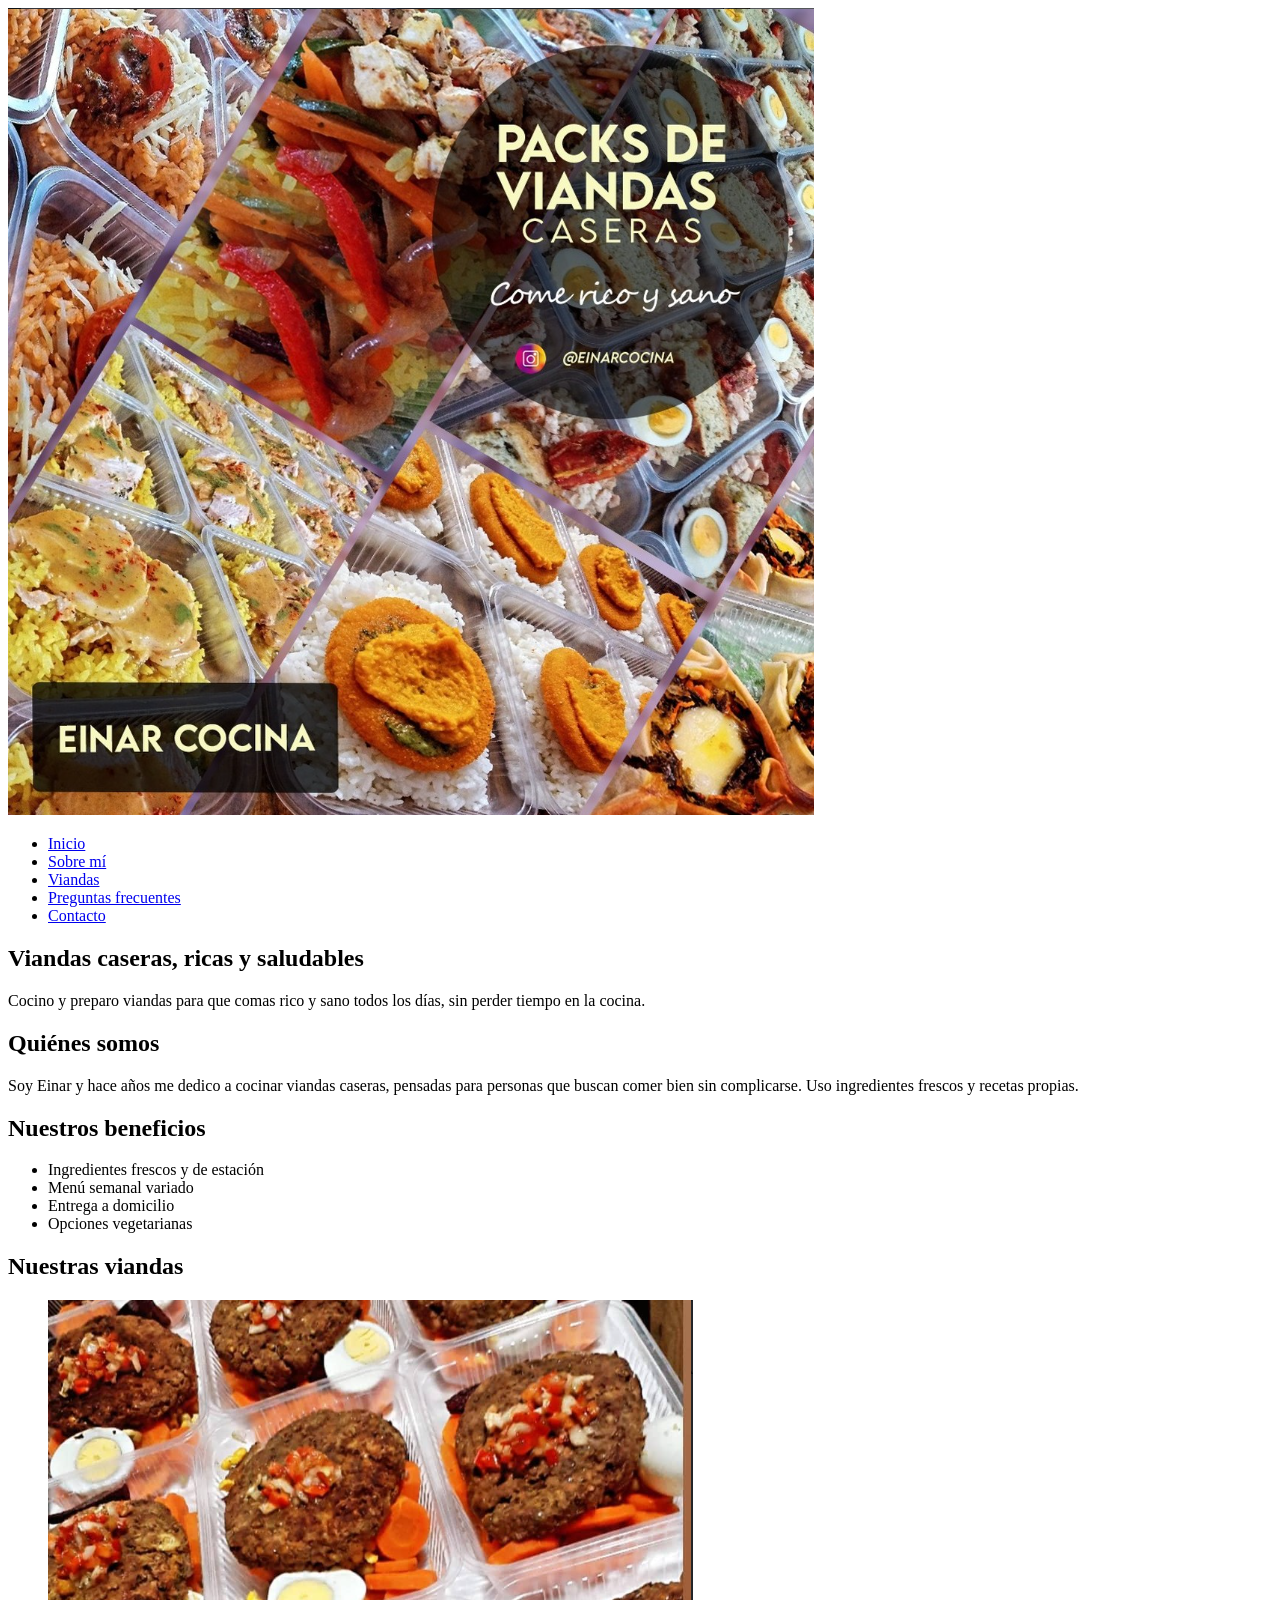
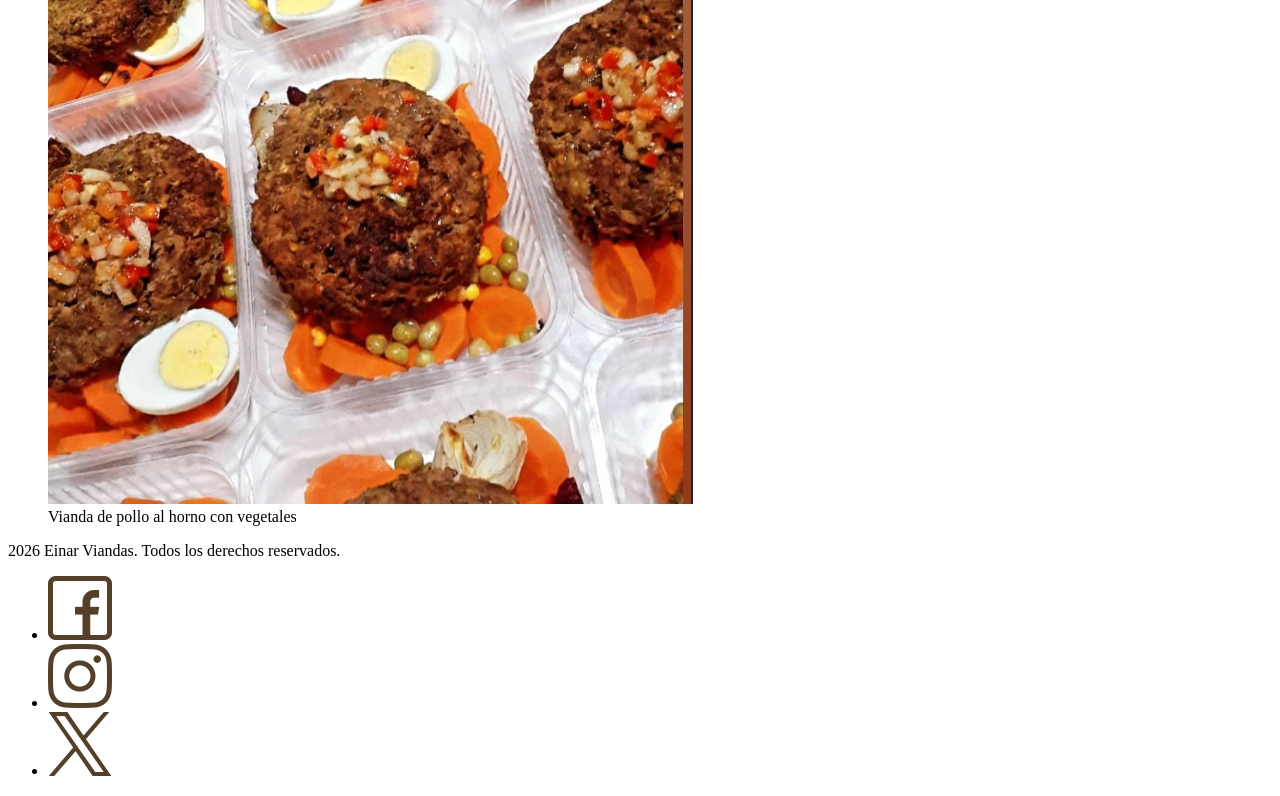
==== Pre-entrega 1/index.html @ c044aa1f "Cambios en la entrega 1" ====
<!DOCTYPE html>
<html lang="es">
<head>
    <meta charset="UTF-8">
    <meta name="viewport" content="width=device-width, initial-scale=1.0">
    <title>Einar Viandas | Inicio</title>
</head>
<body>
    <header>
        <a href="index.html">
            <img src="img/logoeinar.png" alt="Logo de Einar Viandas">
        </a>
        <nav>
            <ul>
                <li><a href="#">Inicio</a></li>
                <li><a href="./pages/nosotros.html">Sobre mí</a></li>
                <li><a href="./pages/viandas.html">Viandas</a></li>
                <li><a href="./pages/preguntas-frecuentes.html">Preguntas frecuentes</a></li>
                <li><a href="./pages/contacto.html">Contacto</a></li>
            </ul>
        </nav>
    </header>

    <main>
        <section>
            <h1>Viandas caseras, ricas y saludables</h1>
            <p>Cocino y preparo viandas para que comas rico y sano todos los días, sin perder tiempo en la cocina.</p>
        </section>

        <section>
            <h2>Quiénes somos</h2>
            <p>Soy Einar y hace años me dedico a cocinar viandas caseras, pensadas para personas que buscan comer bien sin complicarse. Uso ingredientes frescos y recetas propias.</p>
        </section>

        <section>
            <h2>Nuestros beneficios</h2>
            <ul>
                <li>Ingredientes frescos y de estación</li>
                <li>Menú semanal variado</li>
                <li>Entrega a domicilio</li>
                <li>Opciones vegetarianas</li>
            </ul>
        </section>

        <section>
            <h2>Nuestras viandas</h2>
            <figure>
                <img src="./img/vianda1.png" alt="Vianda de pollo al horno con vegetales">
                <figcaption>Vianda de pollo al horno con vegetales</figcaption>
            </figure>
        </section>
    </main>

    <footer>
        <p>2026 Einar Viandas. Todos los derechos reservados.</p>
        <ul>
            <li><a href="https://www.facebook.com/" target="_blank"><img src="img/facebook.png" alt="Facebook"></a></li>
            <li><a href="https://www.instagram.com/" target="_blank"><img src="img/instagram.png" alt="Instagram"></a></li>
            <li><a href="https://www.x.com/" target="_blank"><img src="img/x.png" alt="X (Twitter)"></a></li>
        </ul>
    </footer>
</body>
</html>
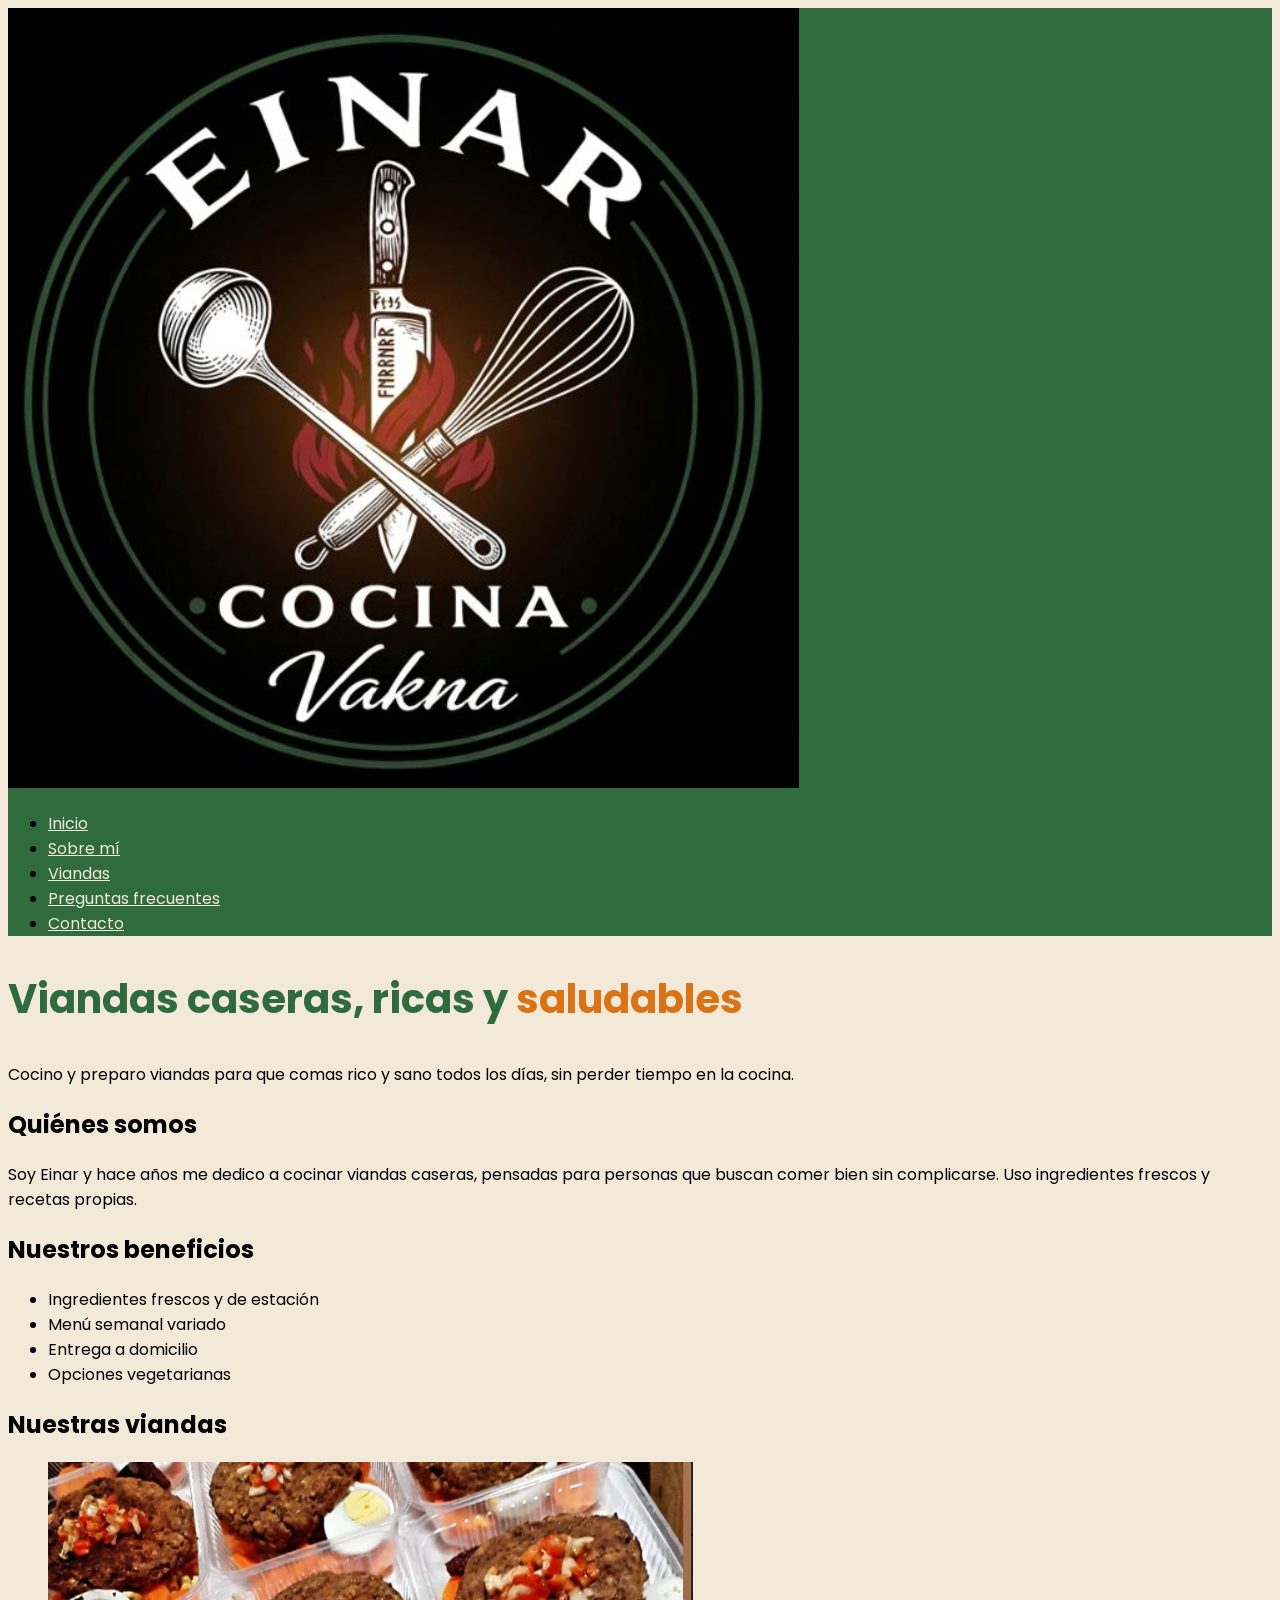
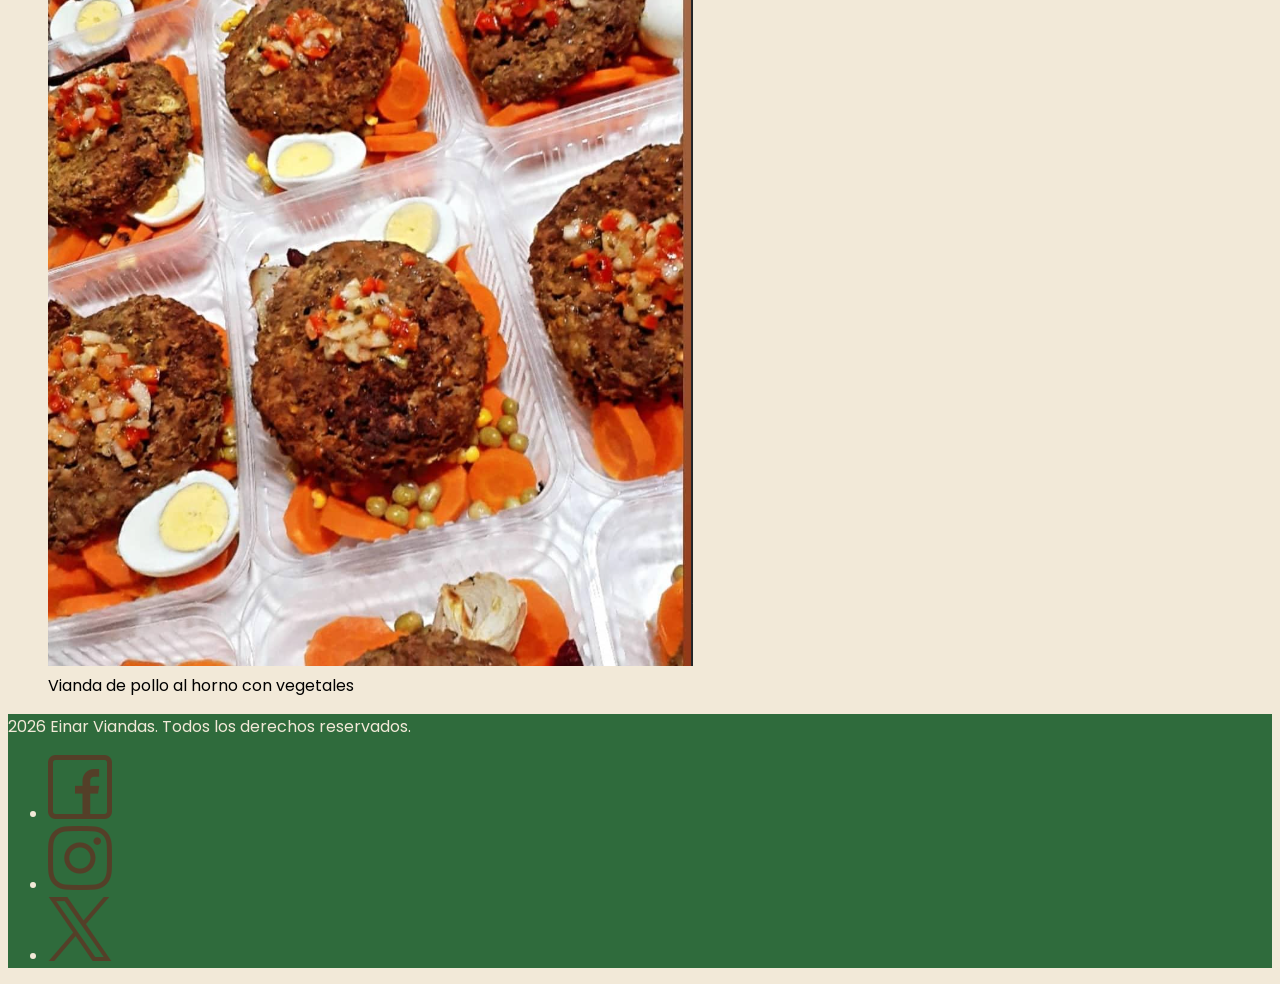
==== commit 69a38111: "Pre-entrega 2: estilizacion visual con CSS - Vincula styles.css y Google Fonts (Poppins) en las 5 pa" ====
--- a/Pre-entrega 1/index.html
+++ b/Pre-entrega 1/index.html
@@ -4,9 +4,11 @@
     <meta charset="UTF-8">
     <meta name="viewport" content="width=device-width, initial-scale=1.0">
     <title>Einar Viandas | Inicio</title>
+    <link rel="stylesheet" href="https://fonts.googleapis.com/css2?family=Poppins:wght@400;700&display=swap">
+    <link rel="stylesheet" href="css/styles.css">
 </head>
 <body>
-    <header>
+    <header class="encabezado">
         <a href="index.html">
             <img src="img/logoeinar.png" alt="Logo de Einar Viandas">
         </a>
@@ -23,7 +25,7 @@
 
     <main>
         <section>
-            <h1>Viandas caseras, ricas y saludables</h1>
+            <h1 class="titulo">Viandas caseras, ricas y <span class="texto-naranja">saludables</span></h1>
             <p>Cocino y preparo viandas para que comas rico y sano todos los días, sin perder tiempo en la cocina.</p>
         </section>
 
@@ -51,7 +53,7 @@
         </section>
     </main>
 
-    <footer>
+    <footer class="pie">
         <p>2026 Einar Viandas. Todos los derechos reservados.</p>
         <ul>
             <li><a href="https://www.facebook.com/" target="_blank"><img src="img/facebook.png" alt="Facebook"></a></li>
--- a/Pre-entrega 1/css/styles.css
+++ b/Pre-entrega 1/css/styles.css
@@ -0,0 +1,32 @@
+/* ===== Tipografía ===== */
+body {
+    font-family: "Poppins", sans-serif;
+    font-weight: 400;
+    background-color: #f2e9d8;
+}
+
+.titulo {
+    font-family: "Poppins", sans-serif;
+    font-weight: 700;
+    font-size: 40px;
+    color: #2f6b3c;
+}
+
+/* ===== Colores ===== */
+.texto-naranja {
+    color: #d97316;
+}
+
+/* ===== Fondos ===== */
+.encabezado {
+    background-color: #2f6b3c;
+}
+
+.encabezado a {
+    color: #f2e9d8;
+}
+
+.pie {
+    background-color: #2f6b3c;
+    color: #f2e9d8;
+}
